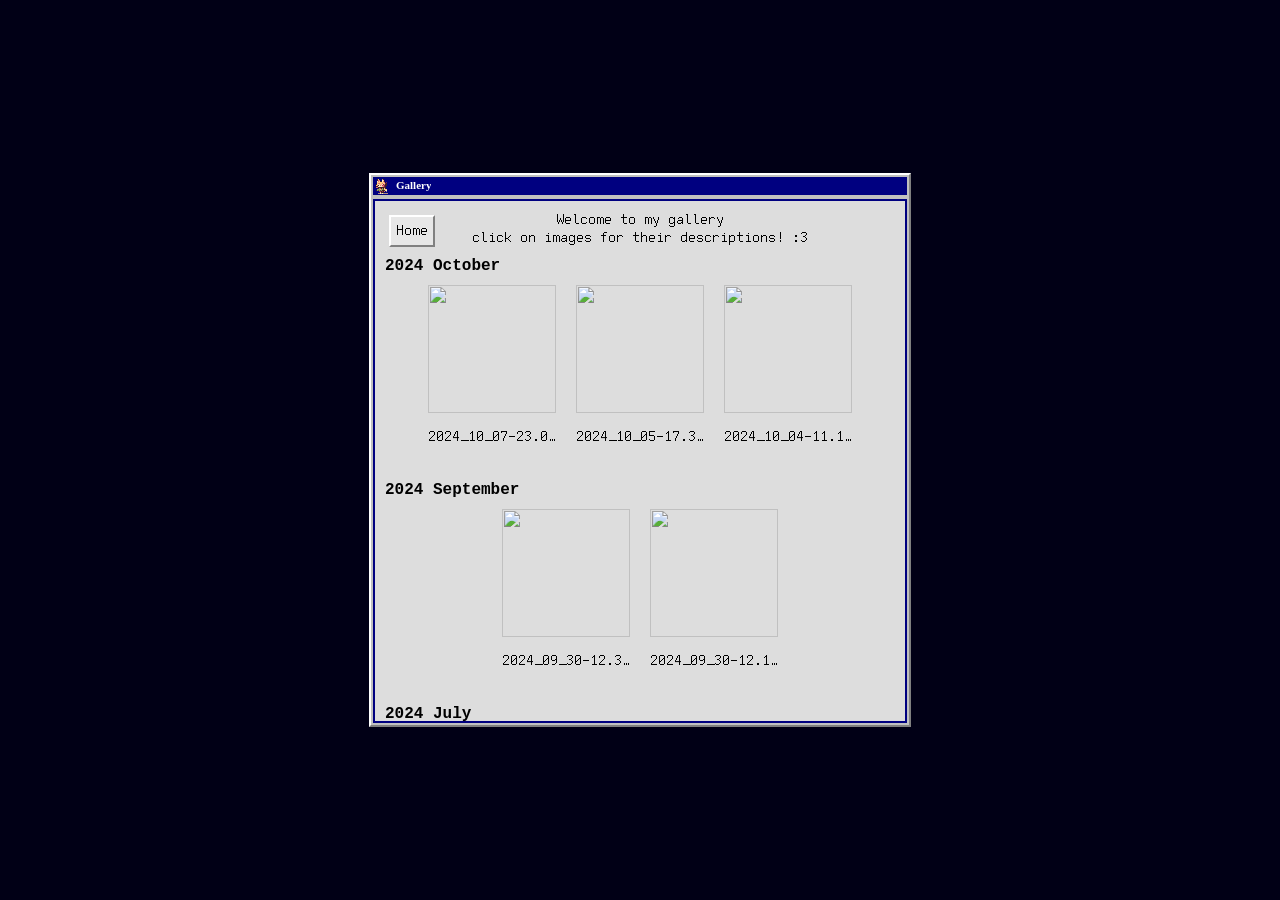
==== gallery/index.html @ db68d915 "idk any more man" ====
<!DOCTYPE html>
<html lang="en">

<head>
    <meta charset="UTF-8">
    <meta name="viewport" content="width=device-width, initial-scale=1.0">
    <meta property="og:title" content="Koru's Gallery" />
    <meta property="og:description" content="Gallery where cool images lie" />
    <meta property="og:image" content="https://korumeow.dev/gallery/icon.png" />
    <link rel="icon" type="image/x-icon" href="icon.png">
    <title>Koru's Gallery</title>

    <style id="font-face-style">
        @font-face {
            font-family: meowfont;
            src: url('../font/whacky_joe-webfont.woff') format('woff2');
        }

        @font-face {
            font-family: Nunito;
            src: url('../font/FreePixel.ttf');
        }
    </style>

    <style>
        @keyframes showIMG {
            0% {
                transform: translate(-50%, -50%) scale(0);
                top: 100%;
            }

            100% {
                transform: translate(-50%, -50%) scale(1);
                top: 50%;
            }
        }

        @keyframes hideIMG {
            0% {
                transform: translate(-50%, -50%) scale(1);
                top: 50%;
            }

            100% {
                transform: translate(-50%, -50%) scale(0);
                top: 100%;
            }
        }

        * {
            margin: 0;
        }

        p {
            -webkit-font-smoothing: none;
            -moz-osx-font-smoothing: grayscale;
        }


        .win95con {
            background: #C0C0C0;
            border: 2px solid #808080;
            border-color: #FFFFFF #808080 #808080 #FFFFFF;
            position: absolute;
        }

        .win95con> :first-child {
            height: 18px;
            width: calc(100% - 4px);
            background: #000080;
            color: #FFF;
            margin: 2px;
        }

        .win95con> :first-child> :first-child {
            float: left;
            image-rendering: pixelated;
        }

        #win95conTitle,
        #win95conTitle2 {
            margin: 2px 0 0 1px;
            float: left;
            font-family: Tahoma;
            font-weight: bold;
            font-size: 11px;
            padding-left: 4px;
            overflow: hidden;
            text-wrap: nowrap;
        }

        .win95con> :first-child>button {
            margin: 2px 2px 2px 0px;
            float: right;
            width: 14px;
            height: 13.5px;
            background: #C0C0C0;
            border-width: 1px;
            border-color: #FFFFFF #808080 #808080 #FFFFFF;
            padding: 0;
            font-size: 9px;
            font-weight: bold;
            font-family: Tahoma;
            text-align: center;
        }

        #win95containerreal {
            padding: 2px;
        }

        html {
            overflow: hidden;
        }

        html,
        body {
            margin: 0;
            padding: 0;
            height: 100vh;
            width: 100vw;
            background-color: #010016;
            --thumbsise: 128px;
        }

        body {
            width: 100vw;
            display: flex;
            flex-direction: column;
            align-items: center;
            justify-content: center;
        }

        #infoWindowBorder {
            display: flex;
            flex-direction: column;
            justify-content: center;
            align-items: center;
            border: 2px solid #000080;
            background-color: #dddddd;
            width: 530px;
            max-width: calc(100vw - 70px);
        }

        #outerPhotoCont {
            padding: 10px;
            height: 500px;
            max-height: calc(100vh - 100px);
            overflow-y: scroll;
            width: calc(100% - 20px);
        }

        .photoThumb {
            object-fit: contain;
            height: var(--thumbsise);
            width: var(--thumbsise);
        }

        .photoDesc {
            padding: 5px;
            text-align: center;
            color: black;
            font-family: Nunito;
            padding-top: 15px;
            user-select: none;
            width: var(--thumbsise);
            max-width: var(--thumbsise);
            text-overflow: ellipsis;
            text-wrap: nowrap;
            overflow: hidden;
            white-space: nowrap;
        }

        .thumbContainer {
            display: flex;
            flex-direction: column;
            align-items: center;
            cursor: pointer;
        }

        .thumbContainer:hover {
            outline: 1px dashed #000080;
        }

        .photoContainer {
            display: flex;
            flex-wrap: wrap;
            gap: 10px;
            align-items: center;
            justify-content: center;
            margin-bottom: 30px;
            margin-top: 10px;
        }

        .monthIndicator {
            font-family: 'Courier New', Courier, monospace;
            font-weight: bolder;
        }

        #shownIMG {
            --thumbsise: 512px;
            object-fit: contain;
            max-width: calc(100vw - 90px);
            max-height: calc(100vh - 90px);
            cursor: pointer;
            margin: 20px;
        }

        #shownImagePreview {
            text-align: center;
            max-width: calc(100vw - 70px);
            display: flex;
            align-items: center;
            justify-content: center;
            flex-direction: column;
        }

        #IMGprevText,
        #IMGDate {
            color: black;
            font-family: Nunito;
            padding-top: 15px;
            white-space: pre-wrap;
        }

        #shownImageWindow {
            transform: translate(-50%, -50%);
            transform-origin: center;
            top: 50%;
            left: 50%;
        }

        .genericButton {
            background-color: #e7e7e7;
            border: 2px solid greenyellow;
            border-color: #FFFFFF #808080 #808080 #FFFFFF;
            padding: 5px;
            font-family: Nunito;
            color: black;
            text-decoration: none;
        }

        .genericButton:hover {
            background-color: #d8d8d8;
        }

        .genericButton:active {
            background-color: #b1b1b1;
        }

        #welcomeText {
            margin-left: 50px;
            margin-bottom: 10px;
            text-align: center;
            width: calc(100% - 100px);
            font-family: Nunito;
            white-space: pre-wrap;
            max-width: calc(100% - 100px);
        }
    </style>
</head>

<body>
    <div class="win95con" id="win95con">
        <div>
            <img src="images/shiggy.gif" width="16" height="16" style="padding: 1px;" />
            <p id="win95conTitle">Gallery</p>
        </div>
        <div id="win95containerreal">
            <div id="infoWindowBorder" style="position: relative;">
                <div id="outerPhotoCont">
                    <div style="position: relative;">
                        <a class="genericButton" style="position: absolute; left: 0px; top:0px; margin: 4px;"
                            href="/">Home</a>
                        <p id="welcomeText"></p>
                    </div>
                </div>
            </div>
        </div>
    </div>

    <div class="win95con" id="shownImageWindow" style="display: none;">
        <div>
            <img src="images/shiggy.gif" width="16" height="16" style="padding: 1px;" />
            <p id="win95conTitle2">Image</p>
            <button onclick="closeIMG()">X</button>
        </div>
        <div id="win95containerreal">
            <div id="shownImagePreview">
                <div id="IMGDate">July 19 2024 13:31</div>
                <img src="images/mascot-face.png" id="shownIMG">
                <div id="IMGprevText">This is the description of this lovely image that i like</div>
            </div>
        </div>
    </div>

    <script>
        document.getElementById("welcomeText").textContent = `Welcome to my gallery
click on images for their descriptions! :3`

        function closeIMG() {
            document.getElementById("shownImageWindow").style.animation = "hideIMG 0.1s linear"
            setTimeout(function () {
                document.getElementById("shownImageWindow").style.display = "none"
            }, 100)
        }

        let cameraPhotos = [
            {
                "name": "2024_10_07-23.05.45.png",
                "description": "scream."
            },
            {
                "name": "2024_10_05-17.31.20.jpg",
                "description": "goober, why he so gooby"
            },
            {
                "name": "2022_02_07-22.55.22.jpg",
                "description": "look at him stand"
            },
            {
                "name": "2022_05_12-12.54.19.jpg",
                "description": "my neighbors cat biscuit, precious old lady"
            },
            {
                "name": "2022_07_28-19.46.14.jpg",
                "description": "goob"
            },
            {
                "name": "2022_11_20-21.47.06.jpg",
                "description": "mmmmm stars"
            },
            {
                "name": "2022_11_20-21.44.40.jpg",
                "description": "stars."
            },
            {
                "name": "2024_10_04-11.11.54.jpg",
                "description": "look at hims, he so snug"
            },
            {
                "name": "2024_09_30-12.31.00.jpg",
                "description": "Me and my girlfriend's beautiful son gizmo\nlook at hims\nthe car\nbaby boy"
            },
            {
                "name": "2024_09_30-12.10.42.jpg",
                "description": "This is cool birb i saw at college"
            },
            {
                "name": "2024_07_19-13.44.14.jpg",
                "description": `My (now deceased) pet gerbil Bolt :( R.I.P little man
he loved running
lil shampoo advert lad
Thanks sam for the image edit.`
            },
            {
                "name": "2024_07_19-13.31.22.jpg",
                "description": `My (now deceased) pet gerbil Barbeque :(
I named him, he was such a little guy, we loved himb
friendly little fella, so happy
Thanks sam for the image edit.`
            },
            {
                "name": "2024_06_19-13.42.57.jpg",
                "description": "yello flower? undertal."
            },
            {
                "name": "2024_03_30-13.51.50.jpg",
                "description": "white flowor, uh idk any media references for white flower smh"
            },
            {
                "name": "2023_11_23-12.34.13.jpg",
                "description": "hello little ladybug\nwhere you goin"
            },
            {
                "name": "2023_06_24-13.49.41.jpg",
                "description": "dis a cool daisy from my garden"
            },
            {
                "name": "2023_02_13-22.22.23.jpg",
                "description": "cool photo of the orion nebula taken through my telescope\ngetting any photos through that thing is a pain"
            },
            {
                "name": "2022_11_22-18.05.45.jpg",
                "description": "A photo of jupiter with 3 of its moons visible :D"
            },
            {
                "name": "2022_11_22-18.04.20.jpg",
                "description": "jupiter, big planet mmm"
            },
            {
                "name": "2022_11_22-17.56.09.jpg",
                "description": "i wonder what jupiter would taste like"
            },
            {
                "name": "2022_11_22-17.51.33.jpg",
                "description": "dat is saturn, (not to be confused with the sega console)\nnice rings"
            },
            {
                "name": "2022_11_22-17.50.42.jpg",
                "description": "hello again saturn\na very special certain someone should have a ring on them instead of saturn"
            },
            {
                "name": "2022_11_20-21.36.24.jpg",
                "description": "cool photo of the Pleiades star cluster"
            },
            {
                "name": "2022_11_11-21.30.58.jpg",
                "description": "da moooooon (but close, such detail, much wow)"
            },
            {
                "name": "2022_11_09-20.34.20.jpg",
                "description": "mmmmmm, cheese 🧀"
            },
            {
                "name": "2022_10_08-15.52.41.jpg",
                "description": "cool pattern that the peephole on my door made against another door\none of my old friends used it as a cover for one of their songs at one point"
            },
            {
                "name": "2022_04_12-12.51.07.jpg",
                "description": "beetle? beetle. cool beetle i found at thorpe park\nmmm\nbug\nbuge\nbbugg 🪲"
            },
            {
                "name": "2021_09_15-12.29.42.jpg",
                "description": "among us chip."
            },
        ]

        let outerphotoCont = document.getElementById("outerPhotoCont")
        let photoContainer = null

        let domain = document.location.hostname
        if (document.location.toString().includes("htmlplay")) {
            domain = "korumeow.dev"
        }

        let prevMonth = null;
        let loadingSRC = "[data-uri]"

        function sortListByName(list) {
            return list.sort((a, b) => {
                if (a.name.toLowerCase() < b.name.toLowerCase()) return -1;
                if (a.name.toLowerCase() > b.name.toLowerCase()) return 1;
                return 0;
            });
        }

        let sortedCamPhotos = sortListByName(cameraPhotos)
        sortedCamPhotos.reverse()
        sortedCamPhotos.forEach(photoData => {
            let nameSplit = photoData.name.split("-")
            let dateSplit = nameSplit[0].split("_")
            let timeSplit = nameSplit[1].split(".")

            let pHour = timeSplit[0]
            let pMins = timeSplit[1]
            let pSecs = timeSplit[2]

            let pYear = dateSplit[0]
            let monthIndex = parseInt(dateSplit[1]) - 1;
            let monthCodes = [
                "January", "February", "March",
                "April", "May", "June",
                "July", "August", "September",
                "October", "November", "December"
            ]
            let pMonth = (monthIndex >= 0 && monthIndex < monthCodes.length) ? monthCodes[monthIndex] : "Invalid Month";

            let pDay = dateSplit[2]

            if (pMonth != prevMonth) {
                console.log("changed month")
                let dateIndicator = document.createElement("p")
                dateIndicator.textContent = `${pYear} ${pMonth}`
                dateIndicator.classList.add("monthIndicator")
                outerphotoCont.appendChild(dateIndicator)

                photoContainer = document.createElement("div")
                photoContainer.classList.add("photoContainer")
                outerphotoCont.appendChild(photoContainer)
            }

            let thumbnailContainer = document.createElement("div")
            thumbnailContainer.classList.add("thumbContainer")

            let thisphoto = document.createElement("img")
            thisphoto.src = `https://${domain}/gallery/camera/thumbs/${photoData.name}`
            thisphoto.classList.add("photoThumb")

            let photoDesc = document.createElement("p")
            photoDesc.textContent = photoData.name
            photoDesc.classList.add("photoDesc")

            thumbnailContainer.appendChild(thisphoto)
            thumbnailContainer.appendChild(photoDesc)

            thumbnailContainer.addEventListener("click", function (event) {
                document.getElementById("win95conTitle2").textContent = photoData.name
                document.getElementById("IMGprevText").textContent = photoData.description
                document.getElementById("IMGDate").textContent = `${pMonth} ${pDay} ${pYear} ${pHour}:${pMins}`
                document.getElementById("shownIMG").src = loadingSRC;
                setTimeout(function () {
                    document.getElementById("shownImageWindow").style.display = "block"
                    document.getElementById("shownImageWindow").style.animation = "showIMG 0.1s linear"
                    document.getElementById("shownIMG").src = `https://${domain}/gallery/camera/${photoData.name}`
                    setTimeout(function () {
                        let textHeight = document.getElementById("IMGprevText").getBoundingClientRect().height
                        console.log(textHeight)
                        document.getElementById("shownIMG").style.setProperty("max-height", `calc(100vh - ${130 + textHeight}px)`, "important")
                        setTimeout(function () {
                            let textHeight = document.getElementById("IMGprevText").getBoundingClientRect().height
                            console.log(textHeight)
                            document.getElementById("shownIMG").style.setProperty("max-height", `calc(100vh - ${130 + textHeight}px)`, "important")
                        }, 100)
                    }, 100)
                }, 100)
            })

            photoContainer.appendChild(thumbnailContainer)

            prevMonth = pMonth
        })

        document.getElementById("shownIMG").src = loadingSRC

        document.getElementById("shownIMG").addEventListener("click", function (event) {
            document.location.href = document.getElementById("shownIMG").src
        })

        function imageError(event) {
            let elementBackup = event.target.getAttribute("src");
            if (!elementBackup.includes("http")) {
                elementBackup = `https://koharuxenon.github.io/korusite/${elementBackup}`
            }
            if (elementBackup) {
                event.target.src = elementBackup
            }
            event.target.onerror = null;
        }

        let imgels = document.querySelectorAll('img');

        for (let i = 0; i < imgels.length; i++) {
            imgels[i].onerror = imageError;
        }

        if (document.location.toString().includes("htmlplay")) {
            let styleElement = document.querySelector('style#font-face-style');
            styleElement.textContent = `
            @font-face {
                font-family: meowfont;
                src: url('https://koharuxenon.github.io/korusite/font/whacky_joe-webfont.woff') format('woff2');
            }

            @font-face {
                font-family: Nunito;
                src: url('https://sadhost.neocities.org/fonts/FreePixel.ttf');
            }
            `;
        }
    </script>
</body>

</html>
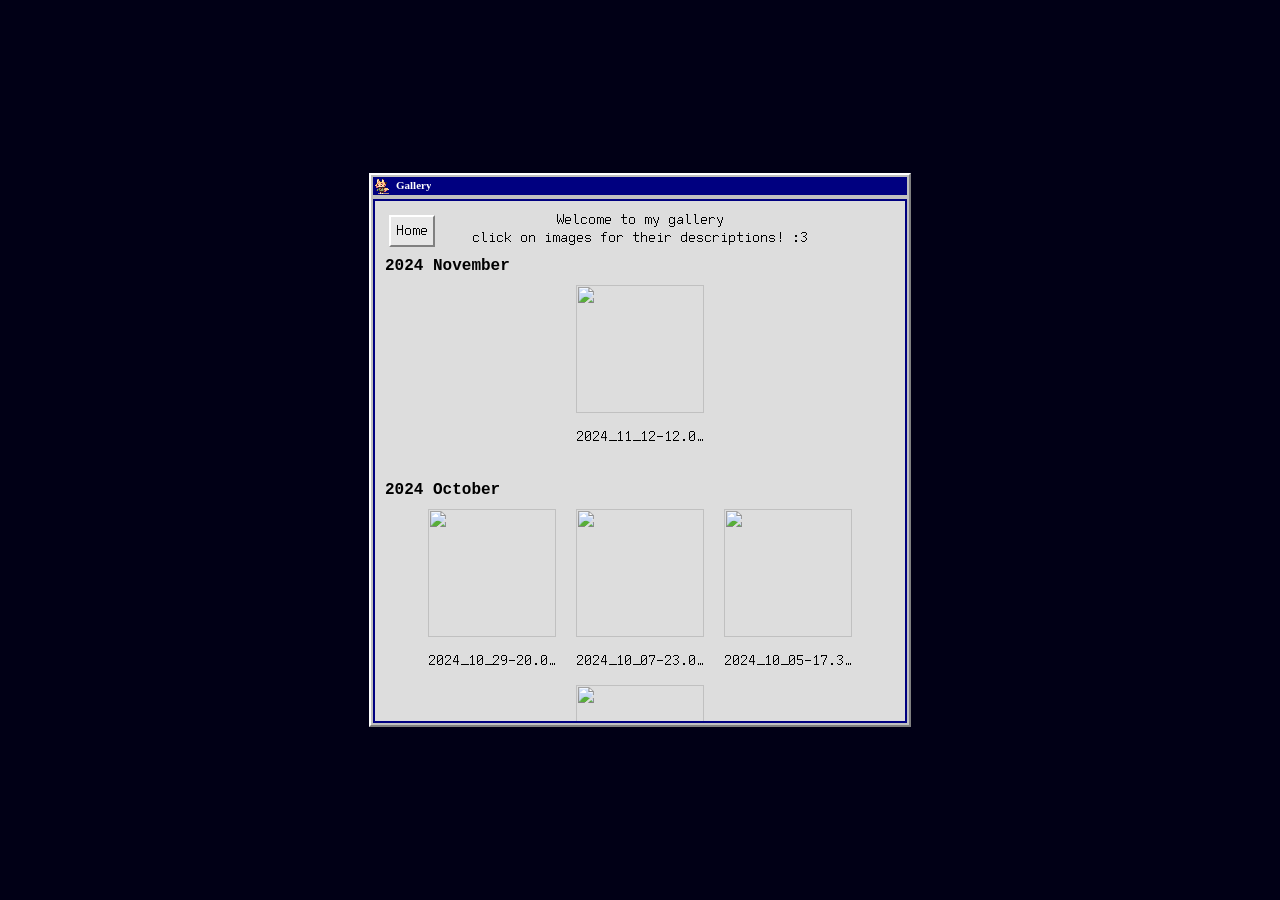
==== commit db388723: "some changes" ====
--- a/gallery/index.html
+++ b/gallery/index.html
@@ -305,6 +305,14 @@
         }
 
         let cameraPhotos = [
+            {
+                "name": "2024_11_12-12.01.37.png",
+                "description": "He has an iq of 1"
+            },
+            {
+                "name": "2024_10_29-20.06.19.png",
+                "description": "goober"
+            },
             {
                 "name": "2024_10_07-23.05.45.png",
                 "description": "scream."
